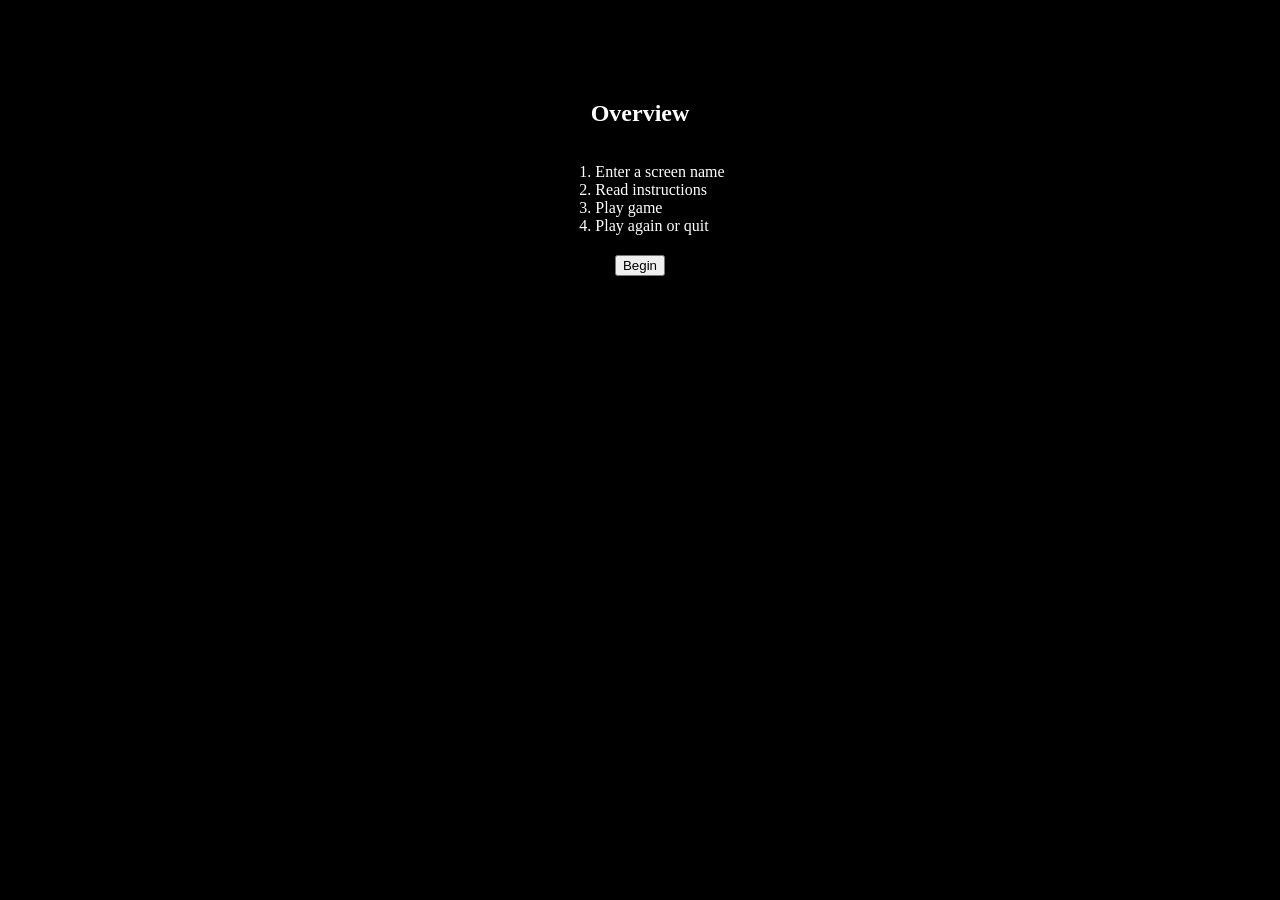
==== index.html @ 6fad6808 "laser shooting implemented" ====
<!DOCTYPE html>
<html>
<head>
    <title>Instructions</title>
    <link rel="stylesheet" href="styles.css">
</head>
<body style="text-align:center; margin-top:100px; background-color:#000; color:white;">
    <h2>Overview</h2>
    <div style="display: inline-block; text-align: left;">
        <ol>
            <li>Enter a screen name</li>
            <li>Read instructions</li>
            <li>Play game</li>
            <li>Play again or quit</li>
        </ol>
        <div style="text-align: center; margin-top: 20px;">
            <button onclick="goToLogin()">Begin</button>
        </div>
    </div>

    <script>
        function goToLogin() {
            window.location.href = `login.html?`;
        }
    </script>
</body>
</html>
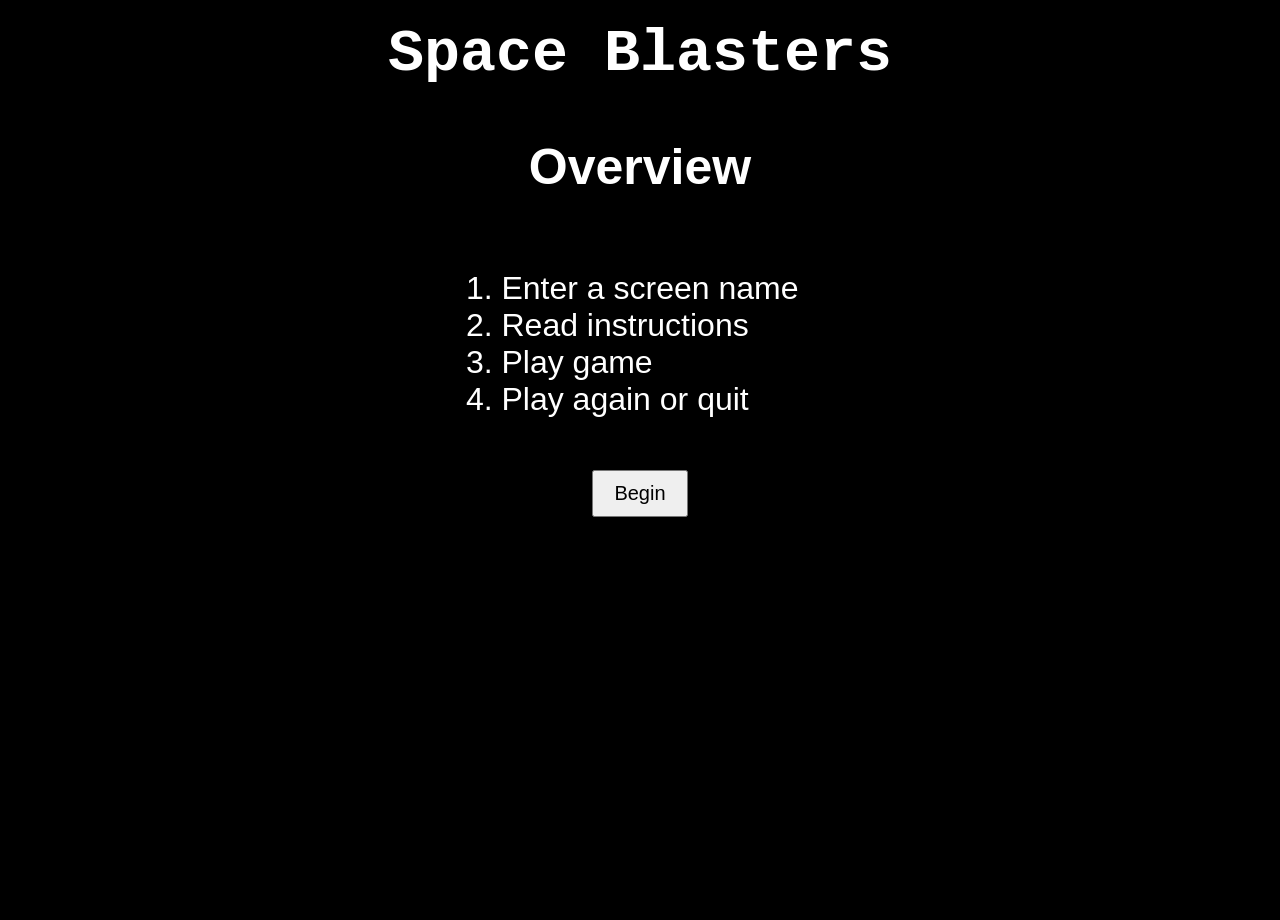
==== commit c4185624: "more small changes" ====
--- a/index.html
+++ b/index.html
@@ -4,7 +4,9 @@
     <title>Instructions</title>
     <link rel="stylesheet" href="styles.css">
 </head>
-<body style="text-align:center; margin-top:100px; background-color:#000; color:white;">
+<!--<body style="text-align:center; margin-top:100px; background-color:#000; color:white;">-->
+<body>
+    <h1>Space Blasters</h1>
     <h2>Overview</h2>
     <div style="display: inline-block; text-align: left;">
         <ol>
--- a/styles.css
+++ b/styles.css
@@ -0,0 +1,48 @@
+body {
+    font-family: Arial, sans-serif;
+    margin: 0;
+    height: 100vh;
+    background-color: #000;
+    color: white;
+    flex-direction: column;
+    text-align: center;
+    justify-content: center;
+}
+
+.content-container {
+    text-align: center; /* Left-aligns text inside the container */
+    padding: 20px;
+    max-width: 600px; /* Optional: limits width of the content */
+    width: 100%; /* Ensures it uses full width inside the body */
+}
+
+h1 {
+  color: white; /* Title text color */
+  font-size: 60px; /* Title font size */
+  margin-top: 20px; /* Add some space at the top */
+  margin-bottom: 50px; /* Add space between the title and the next section */
+  font-family: 'Lucida Console', Monaco, monospace;
+}
+
+
+h2 {
+    font-size: 50px;
+  }
+
+h3 {
+  font-size: 30px;
+}
+
+  ol {
+    list-style-type: decimal;
+    padding-left: 20px;
+    text-align: left;
+    display: inline-block;
+    font-size: 32px;
+  }
+
+  button {
+    font-size: 20px;
+    padding: 10px 20px;
+    cursor: pointer;
+  }
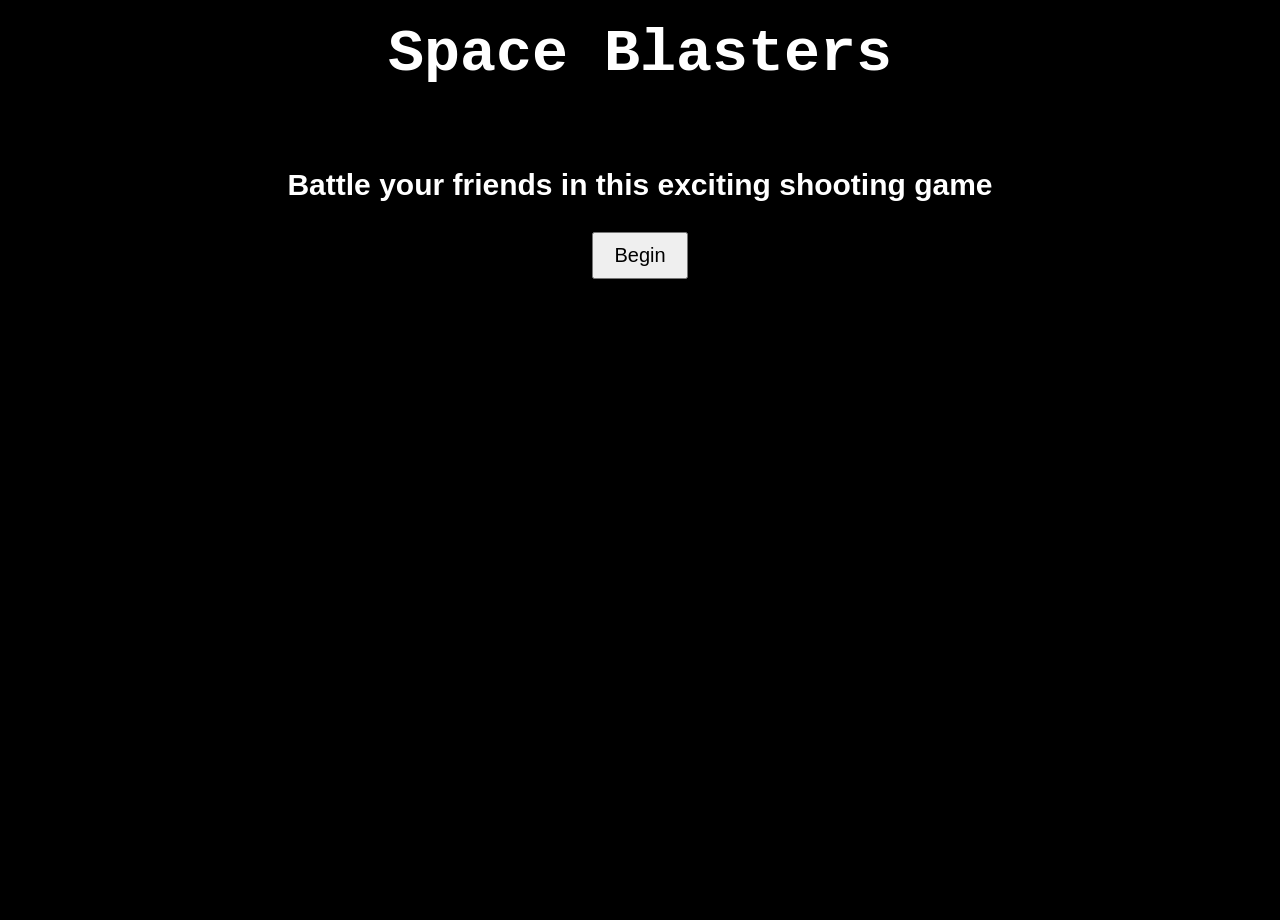
==== commit 3b95a2a8: "cleaned up intro screens" ====
--- a/index.html
+++ b/index.html
@@ -4,17 +4,11 @@
     <title>Instructions</title>
     <link rel="stylesheet" href="styles.css">
 </head>
-<!--<body style="text-align:center; margin-top:100px; background-color:#000; color:white;">-->
 <body>
     <h1>Space Blasters</h1>
-    <h2>Overview</h2>
+    
     <div style="display: inline-block; text-align: left;">
-        <ol>
-            <li>Enter a screen name</li>
-            <li>Read instructions</li>
-            <li>Play game</li>
-            <li>Play again or quit</li>
-        </ol>
+        <h3>Battle your friends in this exciting shooting game</h3>
         <div style="text-align: center; margin-top: 20px;">
             <button onclick="goToLogin()">Begin</button>
         </div>
